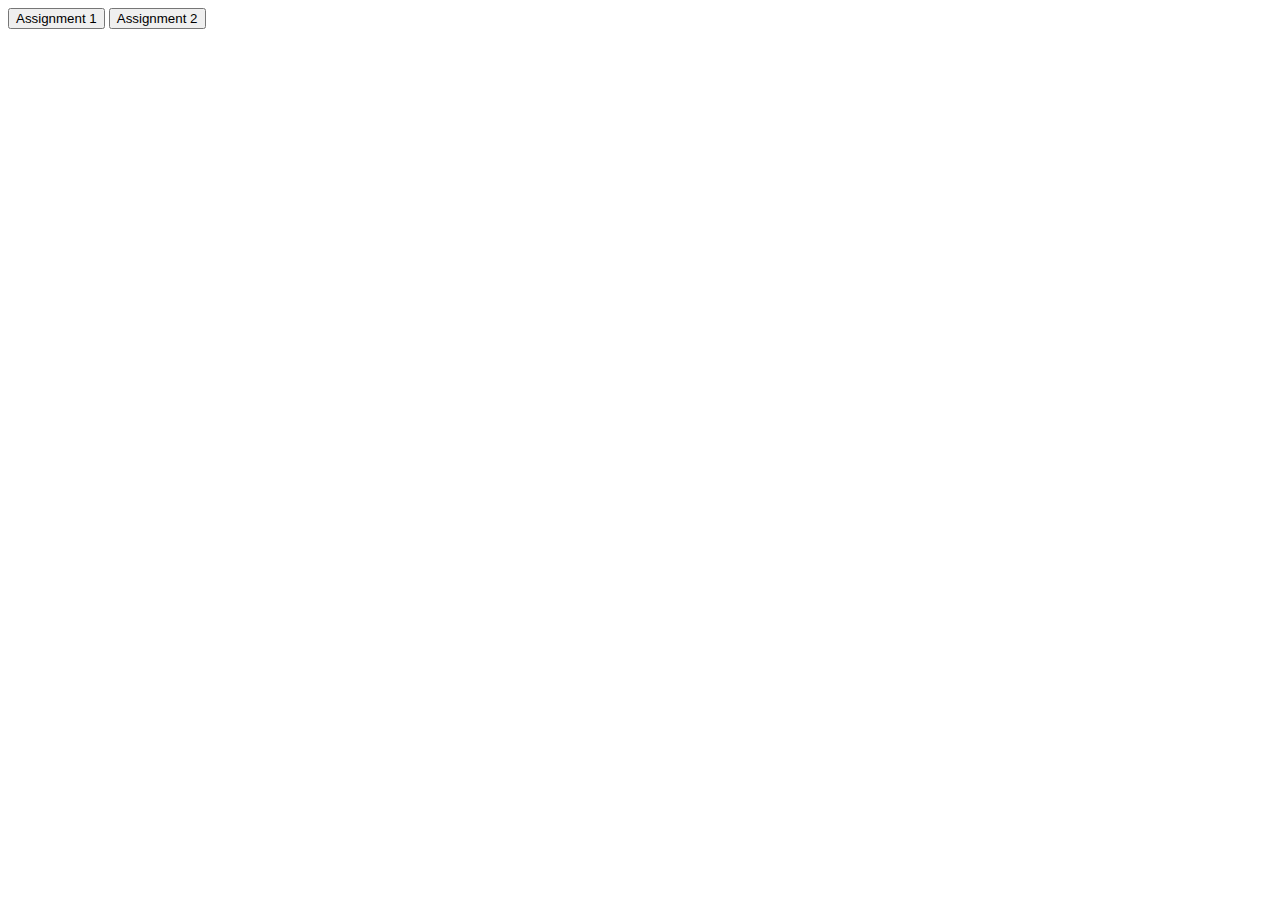
==== index.html @ c1bafe28 "Create index.html" ====
<!DOCTYPE html>
<html>

<head>
<title>Marco BCIT</title>
</head>

<body>
<a href="/1index.html"><button>Assignment 1</button></a>
<a href="/assignment2index.html"><button>Assignment 2</button></a>
</body>

</html>
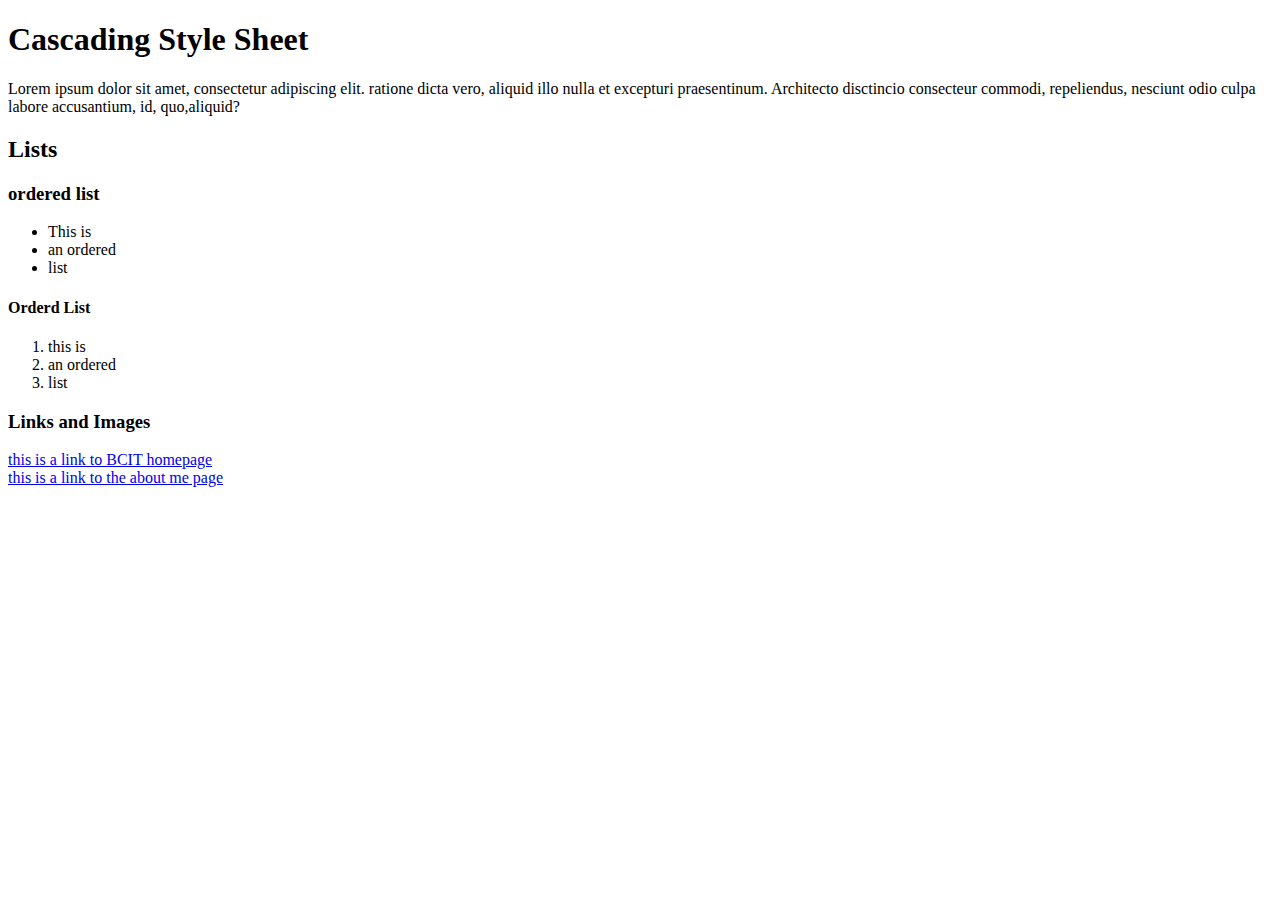
==== commit 888f9329: "Update index.html" ====
--- a/index.html
+++ b/index.html
@@ -1,13 +1,56 @@
-<!DOCTYPE html>
-<html>
+  <!DOCTYPE html>
+<html lang="en">
+<head>
+    <meta charset="UTF-8">
+     
+    <title> assignment 3 </title>
+     <link rel="stylesheet" herf="assignment3.css">
+  
+</head>
+<body>
+ <header>
+      <h1 class="special" id="page-title"> Cascading Style Sheet
+</h1>
+   <nav>
+    </nav>
+   </header>
+  
+   <main> 
+     <p> Lorem ipsum dolor sit amet, consectetur adipiscing elit. ratione dicta  vero, aliquid illo nulla et excepturi  praesentinum. Architecto disctincio consecteur commodi, repeliendus, nesciunt odio culpa labore  accusantium, id, quo,aliquid? </p>
+     
+     <h2 class="example"> Lists </h2>
+     
+     <h3> ordered list </h3>
+     
+       
+       <ul>
+<li class="thelist"> This is </li>
+<li> an ordered</li>
+<li> list </li>
+</ul>
+       <h4> Orderd List </h4>
+       
+     <ol>
+  <li> this is </li>
+  <li> an ordered </li>
+  <li class="thelist"> list </li>
+</ol> 
+       <h3> Links and Images</h3>
+     
+     <a href="https://www.bcit.ca/"> this is a link to BCIT homepage</a>
+     
+     <br>
+     <a href="https://www.bcit.ca/about/"> this is a link to the about me page</a>
+       
+     
+     
+     </main>
+     
+ <footer>
+    
+ </footer>
+ 
+    
 
-<head>
-<title>Marco BCIT</title>
-</head>
-
-<body>
-<a href="/1index.html"><button>Assignment 1</button></a>
-<a href="/assignment2index.html"><button>Assignment 2</button></a>
 </body>
-
 </html>
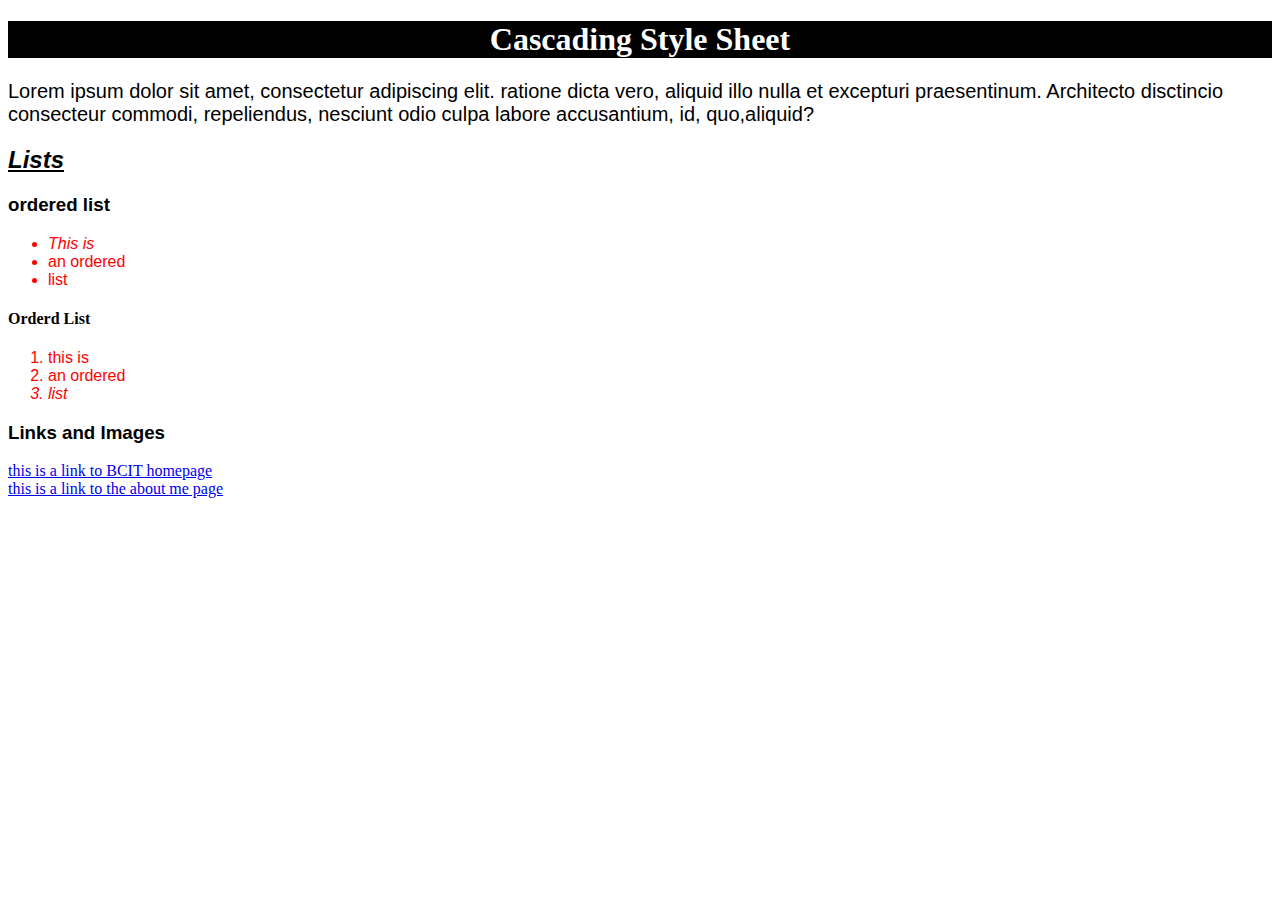
==== commit 458fb872: "Update index.html" ====
--- a/index.html
+++ b/index.html
@@ -4,7 +4,58 @@
     <meta charset="UTF-8">
      
     <title> assignment 3 </title>
-     <link rel="stylesheet" herf="assignment3.css">
+      <style>
+  h1{
+  color: white; 
+  }
+
+h1{
+  text-align: center; 
+  
+  }
+
+p{
+  font-style: none; 
+  font-family: Arial, Helvetica, sans-serif;
+  font-size: 20px; 
+  }
+
+.example{
+  font-style: italic;
+  font-family: Arial, Helvetica, sans-serif;
+  }
+
+.special{
+  background-color: black; 
+ 
+  }
+
+li{
+     color: red; 
+     font-family: Arial, Helvetica, sans-serif;
+  }
+
+h2{
+  font-size: none; 
+   
+  text-decoration: underline; 
+  
+  }
+
+h3{
+  font-size: none; 
+  font-family: Arial, Helvetica, sans-serif;
+  text-decoration: none; 
+  
+  
+  }
+
+.thelist{
+  font-style: italic; 
+
+}
+
+  </style>
   
 </head>
 <body>
